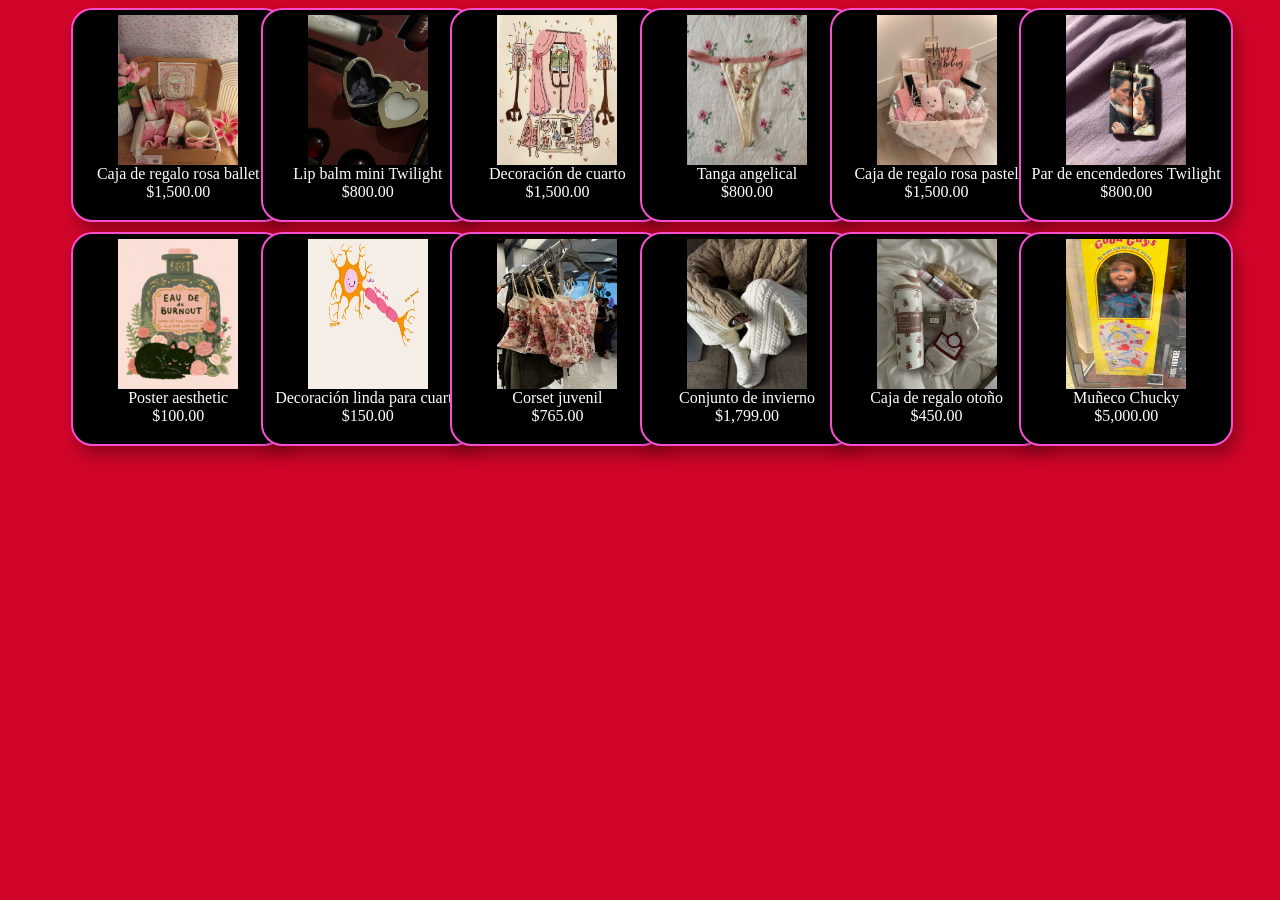
==== TAREA 3_Castro Perla_2TV4/tarjetas.html @ 8c82ae1a "Add files via upload" ====
<!DOCTYPE html>
<html lang="en">
<head>
    <meta charset="UTF-8">
    <meta name="viewport" content="width=device-width, initial-scale=1.0">
    <title>Ejemplo de tarjetas</title>
   
    <link href="style.css" rel="stylesheet">
</head>




<body style="background-color:#D1052A;">

</body>

<body>
  

    <div class="catalogo">

        <div class="tarjeta">
            <img src="1 (1).jpg" alt="imagen 1">
            <div>Caja de regalo rosa ballet</div>
            <span>$1,500.00</span>
        </div>

        <div class="tarjeta">
            <img src="1 (15).jpg" alt="imagen 2">
            <div>Lip balm mini Twilight</div>
            <span>$800.00</span>
        </div>

        <div class="tarjeta">
            <img src="1 (13).jpg" alt="imagen 3">
            <div>Decoración de cuarto</div>
            <span>$1,500.00</span>
        </div>

        <div class="tarjeta">
            <img src="1 (11).jpg" alt="imagen 4">
            <div>Tanga angelical</div>
            <span>$800.00</span>
        </div>
        
        <div class="tarjeta">
            <img src="1 (4).jpg" alt="imagen 5">
            <div>Caja de regalo rosa pastel</div>
            <span>$1,500.00</span>
        </div>

        <div class="tarjeta">
            <img src="1 (9).jpg" alt="imagen 6">
            <div>Par de encendedores Twilight</div>
            <span>$800.00</span>
        </div>




        <div class="tarjeta">
            <img src="1 (14).jpg" alt="imagen 1">
            <div>Poster aesthetic</div>
            <span>$100.00</span>
        </div>

        <div class="tarjeta">
            <img src="1 (12).jpg" alt="imagen 2">
            <div>Decoración linda para cuarto</div>
            <span>$150.00</span>
        </div>

        <div class="tarjeta">
            <img src="1 (10).jpg" alt="imagen 3">
            <div>Corset juvenil</div>
            <span>$765.00</span>
        </div>

        <div class="tarjeta">
            <img src="1 (8).jpg" alt="imagen 4">
            <div>Conjunto de invierno</div>
            <span>$1,799.00</span>
        </div>
        
        <div class="tarjeta">
            <img src="1 (7).jpg" alt="imagen 5">
            <div>Caja de regalo otoño</div>
            <span>$450.00</span>
        </div>

        <div class="tarjeta">
            <img src="1 (3).jpg" alt="imagen 6">
            <div>Muñeco Chucky</div>
            <span>$5,000.00</span>
        </div>


    </div>
</body>
</html>
---- TAREA 3_Castro Perla_2TV4/style.css ----
:root {

            --color-texto: white;
            --color-border:#f74fd0;
            --background-color: white;
        
        }
 /*   @media(prefers-color-scheme: dark){
:root{
       background-color: #1a1a1a;

    }
}

body {
    background-color: var(--background-color);
  
}
    No me salió poner el cambio de blanco y negro
    */
        .catalogo{
            width: 90%;
            margin: 0 auto;
            display: grid;
        
            grid-template-columns: repeat(6, minmax(100px, 1fr));
        }

        .tarjeta {
            width: 200px;
            height: 200px;
            padding: 5px;
            margin-bottom: 10px;
            border: 2px solid var(--color-border);
            box-shadow: 5px 10px 15px rgba(0, 0, 0, 0.3);
            display: flex;
            border-radius: 10%;
            flex-direction: column;
            justify-items: center;
            align-items: center;
           background-color: black;
            color: var(--color-texto);

           
        }

        .catalogo :hover{
            background-color: var(--background-color);
            color: black;
            transition: background-color 0.5s;
            border: 3px solid #fa5f49;
        
        }

        .tarjeta img{
            width: 120px;
            height: 150px;
        }
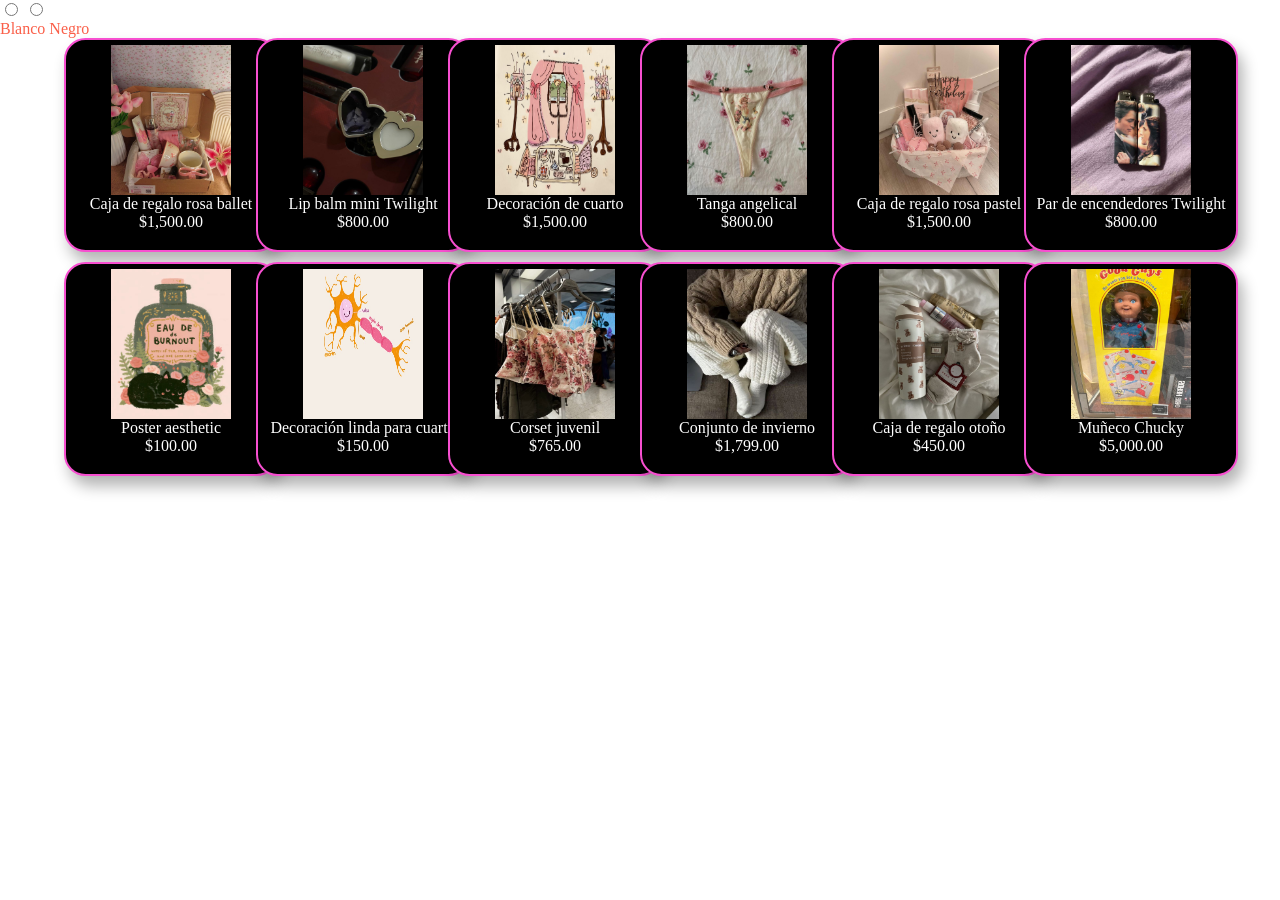
==== commit b0d25bac: "Add files via upload" ====
--- a/TAREA 3_Castro Perla_2TV4/tarjetas.html
+++ b/TAREA 3_Castro Perla_2TV4/tarjetas.html
@@ -8,15 +8,25 @@
     <link href="style.css" rel="stylesheet">
 </head>
 
+<body>
+
+<div class="cambio">
+ <input type="radio" id="pestaña-opcion-1" name="grupo-menu" class="control-pestaña"  >
+  <input type="radio" id="pestaña-opcion-2" name="grupo-menu" class="control-pestaña" >
+
+   <header class="cabecera-principal">                   
+        <nav class="menu-navegacion">
+            <label for="pestaña-opcion-1" class="nav">Blanco</label>
+            <label for="pestaña-opcion-2" class="nav">Negro</label>
+
+          
+        </nav>
+    </header>
 
 
 
-<body style="background-color:#D1052A;">
 
-</body>
-
-<body>
-  
+ 
 
     <div class="catalogo">
 
@@ -97,5 +107,9 @@
 
 
     </div>
+    </div>
+
+
+
 </body>
 </html>
--- a/TAREA 3_Castro Perla_2TV4/style.css
+++ b/TAREA 3_Castro Perla_2TV4/style.css
@@ -18,7 +18,7 @@
     background-color: var(--background-color);
   
 }
-    No me salió poner el cambio de blanco y negro
+ 
     */
         .catalogo{
             width: 90%;
@@ -59,5 +59,26 @@
             height: 150px;
         }
 
+  
+        body {
+            margin: 0;
+        }
 
 
+        .cambio {
+            min-height: 100vh;
+        }
+
+        #pestaña-opcion-2:checked ~ .cambio,
+        .cambio:has(#pestaña-opcion-2:checked) {
+            background-color: black;
+   
+        }
+.cabecera-principal{
+    color: #fa5f49;
+}
+
+
+
+
+
